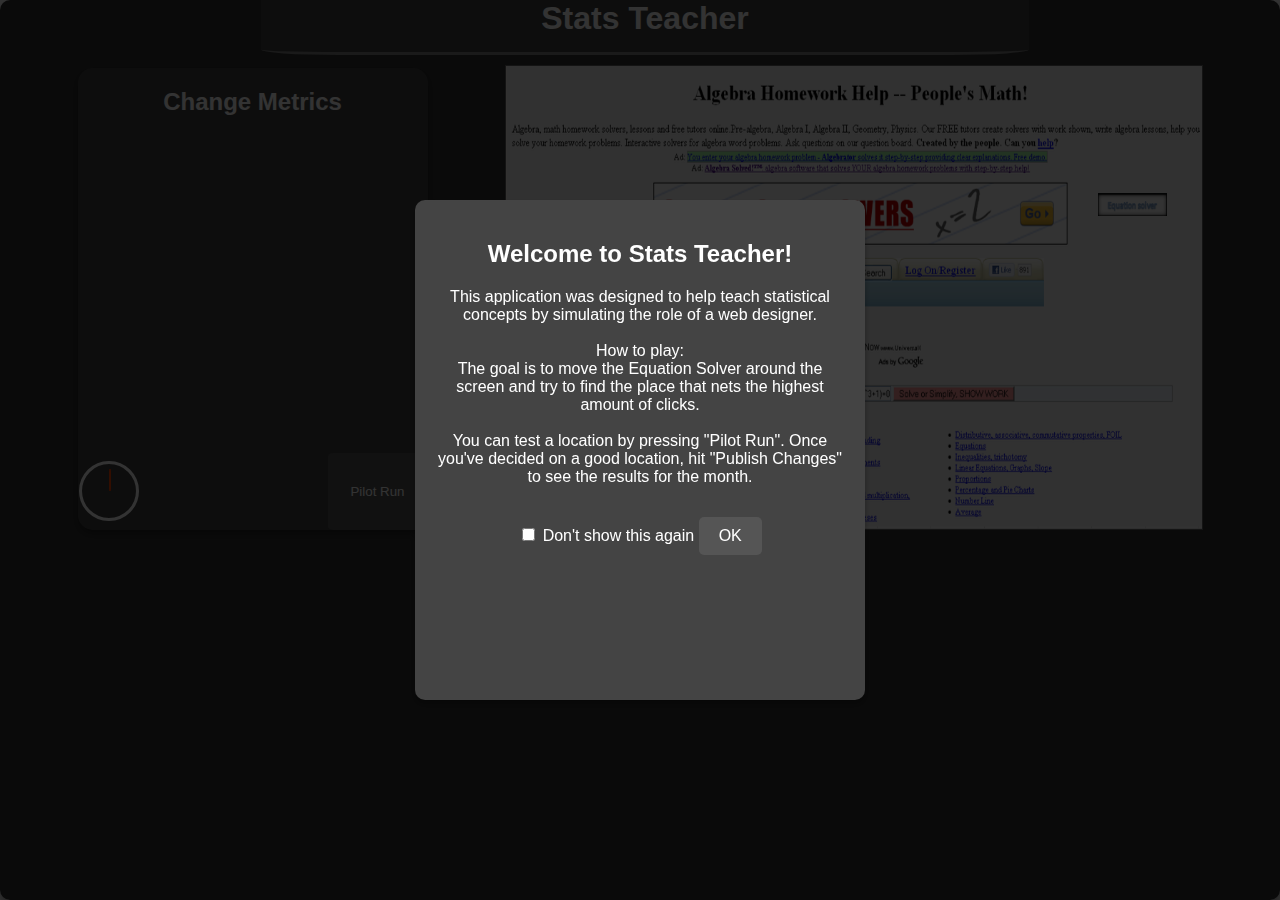
==== index.html @ 8cf308a2 "Add files via upload" ====
<!DOCTYPE html>
<!--
 * FILE: main.js
 * VERSION: 1.0.1
 * DATE: 12/05/2024
 * AUTHOR: Robert Biggart
 *
 * DESCRIPTION:
 * This application is a complete redesign of WebDesignProject.xlsm for the Client Andrei Perkhounkov. It will function
 * in any modern web browser, and most modern devices, both mobile and desktop. The application will be used to help
 * teach statistics to students using web design as a driver of the education. It will accomplish this by simulating
 * improvements or reductions in click-through rates on a moveable element in correlation with the distance from
 * hidden element(s). It will then print the changes in the sample size out onto the webpage. Allowing the student
 * to review and infer if the changes made are effective.
 *
 * VERSION NOTES:
 * Version 1.0.1 is a hot patch containing several new QoL features as per the request of the client. Such as a loading
 * icon for when the page loads, a first time popup to give the user info on the program, a popup to tell the user
 * scroll down to the sample results, animations for sample and population events, and a testing status box containing
 * a clock.
-->
<html lang="en">
<head>
    <!-- Page metadata -->
    <meta charset="UTF-8">
    <meta name="viewport" content="width=device-width, initial-scale=1.0">
    <meta http-equiv="X-UA-Compatible" content="ie=edge">

    <!-- Title and Tab Icon -->
    <title>Stats Teacher</title>
    <link rel="icon" type="image/x-icon" href="images/ST_Favicon.ico">

    <!-- CSS -->
	<link rel="stylesheet" href="css/main.css">
</head>
<body>
    <!-- Header -->
    <header>
        <h1>Stats Teacher</h1>
    </header>


    <!-- Loader Icon -->
    <div class="loader" aria-busy="true" aria-live="polite">
        <div class="loader-icon"></div>
    </div>

    <!-- Rotate Prompt -->
    <div id="rotate-prompt" role="dialog" aria-modal="true" aria-label="Rotate Prompt">
        <p>Please swap to a desktop or tablet for the best experience.</p>
    </div>

    <!-- Popups -->
    <div id="scroll-popup" class="suggestion-popup" aria-live="polite">
        <p>Scroll down to see the results!</p>
    </div>

    <div id="move-popup" class="suggestion-popup" aria-live="polite">
        <p>Try moving the Equation Solver icon first!</p>
    </div>

    <div id="limit-popup" class="suggestion-popup" aria-live="polite">
        <p>
            You are limited to 5 samples!<BR>
            Post your changes or reload the page.
        </p>
    </div>

    <!-- Initial popup -->
    <div id="info-popup" class="initial-Popup" role="dialog" aria-modal="true" aria-labelledby="popup-title">
        <div class="popup-content">
            <h2 id="popup-title">Welcome to Stats Teacher!</h2>
            <p>
                This application was designed to help teach statistical concepts by simulating the role of a web designer.<br>
                <br>
                How to play: <br>
                The goal is to move the Equation Solver around the screen and try to find the place that nets the highest amount of clicks.<br>
                <br>
                You can test a location by pressing "Pilot Run". Once you've decided on a good location, hit "Publish Changes" to see the results for the month.
            </p>
            <label>
                <input type="checkbox" id="dont-show-again-checkbox"> Don't show this again
            </label>
            <button id="popup-close-button" aria-label="Close this popup">OK</button>
        </div>
    </div>


    <!-- Canvas Interface -->
    <section id="canvas-interface" class="canvas-interface" aria-label="Statistical Visualization">
        <canvas id="canvas" aria-label="Interactive statistical visualization"></canvas>
    </section>


    <!-- Input Interface -->
    <div id="input-interface-wrapper">
        <nav id="input-interface" class="input-interface" aria-label="Controls">
            <!--
            DISABLED FOR NOW

            <span class="breakpoint">
                <button id="copy-button" title="Copy all data to clipboard">Copy Data</button>
                <button id ="reset-button" style title ="Reset the application">Reset</button>
            </span>

             -->
        </nav>
    </div>


    <!-- Testing Status Indicator -->
    <div id="testing-popup" class="testing-popup">
        <h2>Change Metrics</h2>
        <!-- Clock Container -->
        <div id="clock-container">
            <div id="clock-face">
                <div id="clock-hand"></div>
            </div>
        </div>
        <div id="testing-status"></div>
        <button id="test-button" title="Show sample data for the selected location">Pilot Run</button>
        <button id="post-button" title="Post changes and display the population data">Publish Changes</button>
        <div id="test-result"></div>
    </div>


    <!-- Output Interface -->
    <section id="output-interface" class="output-interface" aria-label="Results and Data">
        <!-- Outputs on load-->
        <div id="initial-summary"></div>
        <!-- Outputs on interaction -->
        <div id="tab-container" class="tab-container" role="tablist">
            <div class="tabs" id="tabs"></div>
            <div id="tab-contents"></div>
        </div>
    </section>
	<!-- JavaScript -->
	<script src="javascript/main.js" type="module"></script>
</body>
</html>
---- css/main.css ----
/**
 * FILE: main.js
 * VERSION: 1.0.1
 * DATE: 12/05/2024
 * AUTHOR: REDACTED
 *
 * DESCRIPTION:
 * This application is a complete redesign of WebDesignProject.xlsm for the Client Andrei Perkhounkov. It will function
 * in any modern web browser, and most modern devices, both mobile and desktop. The application will be used to help
 * teach statistics to students using web design as a driver of the education. It will accomplish this by simulating
 * improvements or reductions in click-through rates on a moveable element in correlation with the distance from
 * hidden element(s). It will then print the changes in the sample size out onto the webpage. Allowing the student
 * to review and infer if the changes made are effective.
 *
 * VERSION NOTES:
 * Version 1.0.1 is a hot patch containing several new QoL features as per the request of the client. Such as a loading
 * icon for when the page loads, a first time popup to give the user info on the program, a popup to tell the user
 * scroll down to the sample results, animations for sample and population events, and a testing status box containing
 * a clock.
 *
 * CSS modifications: Please see .loader, .starting-popup, and #scroll-popup for changes, and  along with new
 * properties for #testing-status check the and check the JavaScript for their respective Event listeners.
 *
 * DEVELOPER NOTE:
 * Much of this may needs to be refactored in a later iteration. As many changes were patched in last minute to meet
 * client demands. Please report any poorly implemented code for reassessment.
 **/

        * { box-sizing: border-box; }

        body {  
            display: grid;
            grid-template-columns: repeat(16, 1fr);
            margin: 0;
            padding: 0;
            font-family: Arial, sans-serif;
            background-color: #333;
            color: #fff;
        }

        span.line {
            display: inline-block;
        }
        span.breakpoint{
            width: fit-content;
            margin: 0;
            display: flex;
            flex-direction: row;
        }

        /* Header styling */
        header {
            max-width: 1200px;
            margin: auto;
            text-align: center;
            padding-bottom: 15px;
            background-color: #444;
            border-bottom: 3px solid grey;
            border-radius: 0% 0% 10% 10%;
            grid-column: 3/15;
        }
        header h1 {
            margin: 0;
            font-size: 2em;
        }

        /* Buttons */
        button {
            background-color: #555;
            color: #fff;
            border: none;
            cursor: pointer;
        }
        button:hover {
            background-color: #666;
        }
        button:disabled {
            background-color: #777;
            cursor: not-allowed;
        }

        /* Canvas Interface */
        #canvas-interface {
            position: relative;
            aspect-ratio: 3 / 2; /* Maintains 3:2 aspect ratio */
            width: 100%;
            background-color: #444;
            border: 1px solid #666;
        }
        #canvas {
            width: 100%;
            height: 100%;
            display: block;
        }

        /* Input Interface */
        #input-interface-wrapper{
            min-width: 200px;
        }      
        #input-interface {
            display: flex;
            justify-content: center;
            margin-top: 20px;
            flex-wrap: wrap;
        }
        #input-interface button {
            min-width: 100px;
            min-height: 60px;
            border-radius: 5%;
            padding: 10px 20px;
        }
        #post-button {
            display: none;
        }
        #reset-button {
            display: none;
        }
        #copy-button {
            display: none;
        }
        /* Output Interface */
        #output-interface {
            margin-top: 20px;
        }
        #initial-summary {
            display: flex;
            justify-content: center;
            margin: auto;
        }
        #initial-summary p {
            margin: auto;
            padding: 1% 0;
        }
        #testing-popup {
            grid-column: 1/6;
            grid-row: 2/8;
        }
        #test-result{
            flex-direction: row-reverse;
        }

        .testing-popup button {
            min-width: 100px;
            min-height: 60px;
            border-radius: 5%;
            padding: 10px 20px;
        }

        /* Tabs and Content */
        .tab-container {
            visibility: hidden;
            overflow-y: auto;
            margin: 0 0 20px 0;
            background-color: #444;
            border: 1px solid #666;
        }
        .tabs {
            display: flex;
            overflow-x: auto;
            border-bottom: 1px solid #666;
        }
        .tab {
            padding: 10px 20px;
            cursor: pointer;
            background-color: #555;
            border-right: 1px solid #666;
            flex-shrink: 0;
        }
        .tab.active {
            background-color: #666;
        }
        .tab-content {
            overflow-x: auto;
            display: none;
            padding: 20px;
        }
        .tab-content.active {
            display: block;
        }

        tbody :nth-child(1){
            text-align: start;
        }

        /* Testing Popup */
        .testing-popup {
            min-width: 200px;
            width: 100%;
            visibility: visible;
            background-color: #444;
            color: #fff;
            border-radius: 15px;
            box-shadow: 0 4px 6px rgba(0,0,0,0.3);
            transition: all .5s ease;
        }

        #testing-status {
            padding: 0 10px;
            font-size: 1em;
            text-align: start;
            font-family: monospace;
            white-space: nowrap;
        }

        /* Clock Animation */
        #clock-container {
            display: flex;
            justify-content: center;
            align-items: center;
            margin: 50px 0px;
        }
        #clock-face {
            width: 100px;
            height: 100px;
            border: 5px solid #fff;
            border-radius: 50%;
            position: relative;
        }
        #clock-hand {
            width: 2px;
            height: 45px;
            background-color: #ff4500;
            position: absolute;
            top: 5px;
            left: 50%;
            transform-origin: bottom;
            transform: rotate(0deg);
        }

        /* Summaries */
        .summary {
            display: flex;
            align-content: center;
            line-height: 1.8;
            padding: 0 10px;
            margin: 10px 0;
            background-color: #555;
            border-left: 3px solid #grey;
            border-right: 3px solid #grey;
            border-radius: 5px;
        }
        .summary.initial {
            text-align: center;
        }
        .summary.population {
        }
        .summary p {
            margin: 0;
        }

        /* Data Table */
        .data-table {
            width: 100%;
            border-collapse: collapse;
            margin: 10px 0;
            text-align: center;
        }
        .data-table th, .data-table td {
            border: 1px solid #666;
            padding:8px;
        }
        .data-table th {
            background-color: #555;
        }

        /* Loader */
        .loader {
            overflow: hidden;
            position: absolute;
            top: 0;
            left: 0;
            width: 100%;
            height: 100%;
            display: flex;
            justify-content: center;
            align-items: center;
            background-color: #333;
            z-index: 300;
        }
        .loader::after {
            content: "";
            width: 75px;
            height: 75px;
            border: 15px solid #ddd;
            border-top-color: #7449f5;
            border-radius: 50%;
            animation: loading .75s linear infinite;
        }
        @keyframes loading {
            from {transform: rotate(0deg);}
            to {transform: rotate(360deg);}
        }
        .loader-hidden {
            opacity: 0;
            visibility: hidden;
            transition: opacity .75s ease, visibility .75s ease;
        }

        /* Rotate Prompt */
        #rotate-prompt {
            display: none;
            position: absolute;
            top: 0;
            left: 0;
            width: 100%;
            height: 100%;
            background-color: rgba(51,51,51,0.95);
            color: #fff;
            text-align: center;
            align-content: center;
            align-items: center;
            z-index:500;
        }
        #rotate-prompt p {
            font-size: 2em;
            margin: 0;
            padding: 20px;
        }

        /* Popups */
        #info-popup {
            display: none; /* Hidden by default */
            position: fixed;
            top: 50%;
            left: 50%;
            transform: translate(-50%, -50%); 
            width: 100%;
            height: 100%;
            background-color: rgba(0, 0, 0, 0.8); 
            z-index: 220; 
            padding: 20px; 
            border-radius: 10px; 
            box-shadow: 0 4px 6px rgba(0, 0, 0, 0.3); 
            color: #fff; 
            text-align: center; 
        }
        .popup-content {
            margin: auto;
            background-color: #444;
            color: #fff;
            padding: 20px;
            border-radius: 10px;
            text-align: center;
            width: 450px;
            height: 500px;
            box-shadow: 0 4px 6px rgba(0,0,0,0.3);
        }
        #popup-close-button {
            margin-top: 15px;
            padding: 10px 20px;
            font-size: 1em;
            background-color: #555;
            color: #fff;
            border: none;
            cursor: pointer;
            border-radius: 5px;
            transition: background-color .3s ease;
        }
        #popup-close-button:hover {
            background-color: #666;
        }
        .suggestion-popup {
            justify-content: center;
            align-content: center;
            left: 90%;
            position: fixed;
            bottom: -100px;
            transform: translateX(-50%);
            background-color: #444;
            color: #fff;
            padding: 0px 10px 0px 10px;
            height: 100px;
            width: 180px;
            border-radius: 15px;
            text-align: center;
            font-size: 1em;
            box-shadow: 0 4px 6px rgba(0,0,0,0.3);
            transition: bottom .5s ease;
            z-index: 100;
            opacity: 0;
            visibility: hidden;
        }
        .suggestion-popup.show {
            bottom: 10px;
            opacity: 1;
            visibility: visible;
        }

        #dynamic-border {
            display: none;
            min-width: 200px;
        }

        #move-popup{ z-index: 125;}
        #scroll-popup{ z-index : 150;}

        /* Media Queries */
        @media only screen and (hover: none) and ((max-width: 500px) or (max-height: 500px)){
            body.no-scroll {
                height: 100%;
                width: 100%;
                overflow: hidden;
            }
            #rotate-prompt {
                display: block;
            }
            .initial-popup {
                width: 100%; 
                padding: 15px; 
            }
        }

        @media only screen and (max-width: 1200px){
            #canvas-interface{
                grid-column: 2/16;
                grid-row: 3/8; 
            }
            #testing-popup {
                margin-top: 1%;
                display: grid;
                grid-template-columns: repeat(5, 1fr);
                grid-template-rows: repeat(5, 1fr);
                grid-column: 2/7 !important;
                grid-row: 9/11 !important;
                width: 350px;
            }
            #input-interface-wrapper {
                margin: 0;
                grid-column: 8/17 !important;
                grid-row: 9/11 !important; 
            }
            #input-interface{
                margin: 0 !important;
            }
            #input-interface span button {
                margin: 10px !important;
                max-width: 100px !important;
                max-height: 50px !important;
            }
            #initial-summary {
                width: 100%;
                grid-column: 1/17 !important;
                grid-row: 12/13 !important; 
            }
            #output-interface {
                grid-column: 1/17 !important;
                grid-row: 13/17 !important; 
            }
        }

        @media only screen and (max-width: 1075px){
            #canvas-interface{
                grid-column: 1/17;
                grid-row: 3/8; 
            }
            #testing-popup{
                width: 100% !important;
            }
            #testing-status{
                grid-column: 1/2 !important;
                font-size: 0.8em;
            }
            
        }

        @media only screen {                 
            header {
                width: 80%;
                margin-bottom: 1%;
            }
            #canvas-interface {
                grid-column: 7/16;
                grid-row: 2/8;
            }
            #testing-popup {
                margin-top: 1%;
                display: grid;
                grid-template-columns: repeat(5, 1fr);
                grid-template-rows: repeat(6, 1fr);
                grid-column: 2/6;
                grid-row: 2/8;
                width: 350px;
            }
            #testing-popup #test-result{
                grid-column: 1/6;
                grid-row: 2/5;
            }
            #testing-popup h2{
                text-align: center;
                grid-column: 1/6;
                grid-row: 1/2;
            }
            #testing-popup button{
                grid-column: 5/6;
                grid-row: 6/7;
            }
            #clock-container {
                grid-column: 1/2;
                grid-row: 6/7;
                margin: 1% 0;
                max-height: 75px;
                max-width: 75px;
            }
            #clock-face {
                border-width: 3px;
                max-height: 60px;
                max-width: 60px;
            }
            #clock-hand {
                border-radius: 20%;
                width: 2px;
                height: 22px
            }
            #testing-status {
                margin: auto 0;
                text-align: left;
                grid-column: 2/4;
                grid-row: 6/7;
            }
            #initial-summary {
                width: 100%;
                grid-column: 5/13;
                grid-row: 12/13; 
            }
            #initial-summary > .initial {
                width: 100%;
            }
            #initial-summary span {
                margin-top: 10px;
                text-wrap: nowrap;
            }
            #input-interface-wrapper {
                grid-column: 7/13;
                grid-row: 11/12; 
            }
            #input-interface {
                margin: 1% 0;
                flex-direction: row;
            }
            #input-interface span button {
                margin: 10px;
                max-width: 100px;
                max-height: 50px;
            }
            #output-interface {
                grid-column: 1/17;
                grid-row: 14/17; 
            }
            .tabs {
                flex-direction: row;
            }
        }
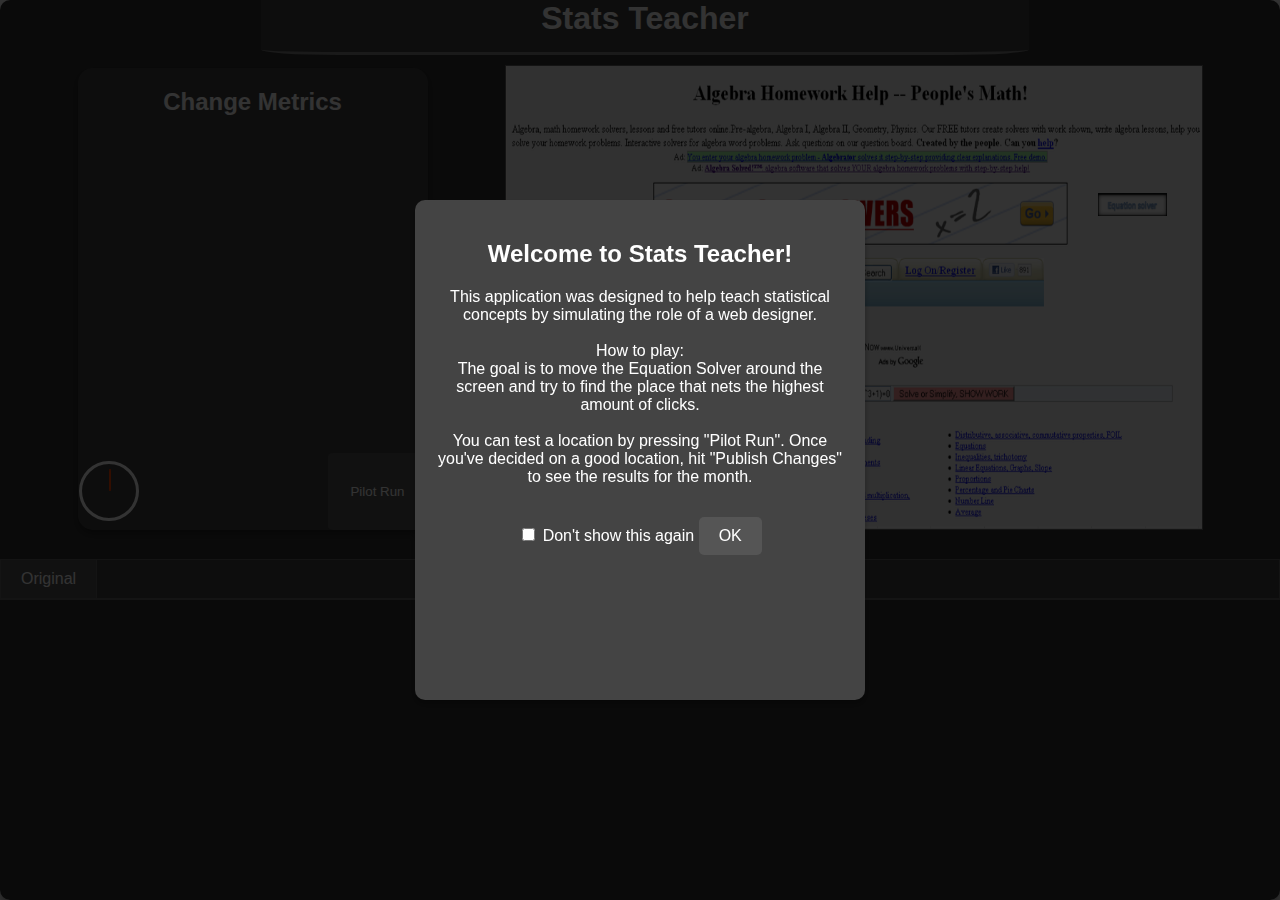
==== commit 134136bc: "Add files via upload" ====
--- a/index.html
+++ b/index.html
@@ -60,12 +60,20 @@
         <p>Try moving the Equation Solver icon first!</p>
     </div>
 
+    <div id="testing-popup" class="suggestion-popup" aria-live="polite">
+        <p>
+            The new location is being tested now.<BR>
+            Wait for the testing indicator to finish<BR>
+            and check out the results below!
+        </p>
+    </div>
     <div id="limit-popup" class="suggestion-popup" aria-live="polite">
         <p>
             You are limited to 5 samples!<BR>
             Post your changes or reload the page.
         </p>
     </div>
+
 
     <!-- Initial popup -->
     <div id="info-popup" class="initial-Popup" role="dialog" aria-modal="true" aria-labelledby="popup-title">
@@ -127,8 +135,6 @@
 
     <!-- Output Interface -->
     <section id="output-interface" class="output-interface" aria-label="Results and Data">
-        <!-- Outputs on load-->
-        <div id="initial-summary"></div>
         <!-- Outputs on interaction -->
         <div id="tab-container" class="tab-container" role="tablist">
             <div class="tabs" id="tabs"></div>
--- a/css/main.css
+++ b/css/main.css
@@ -148,7 +148,7 @@
 
         /* Tabs and Content */
         .tab-container {
-            visibility: hidden;
+            visibility: visible;
             overflow-y: auto;
             margin: 0 0 20px 0;
             background-color: #444;
@@ -177,7 +177,6 @@
         .tab-content.active {
             display: block;
         }
-
         tbody :nth-child(1){
             text-align: start;
         }
@@ -395,7 +394,7 @@
         #scroll-popup{ z-index : 150;}
 
         /* Media Queries */
-        @media only screen and (hover: none) and ((max-width: 500px) or (max-height: 500px)){
+        @media only screen and (hover: none) and (max-width: 500px) or (max-height: 500px){
             body.no-scroll {
                 height: 100%;
                 width: 100%;
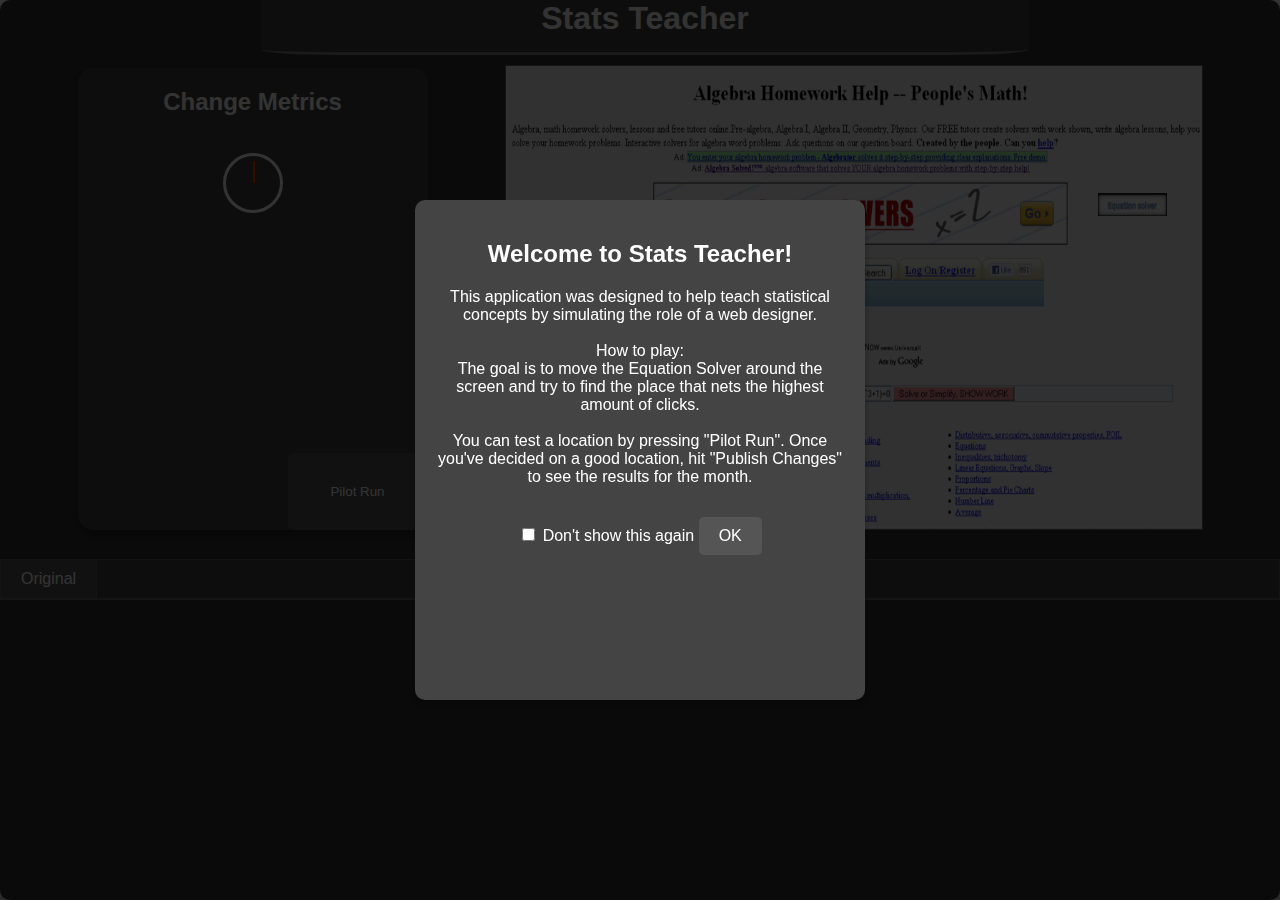
==== commit b9f84781: "Add files via upload" ====
--- a/index.html
+++ b/index.html
@@ -67,16 +67,29 @@
             and check out the results below!
         </p>
     </div>
-    <div id="limit-popup" class="suggestion-popup" aria-live="polite">
+    <div id="limit-warning-popup" class="suggestion-popup" aria-live="polite">
         <p>
-            You are limited to 5 samples!<BR>
-            Post your changes or reload the page.
+            You are out of time!<BR>
+            Pick a location and press "Publish Changes"<BR>
+            to see how your how choice impacted the CTR.<BR>
         </p>
+    </div>
+
+    <div id="limit-reached-popup" class="suggestion-popup" aria-live="polite">
+        <p>
+            You are out of time!<BR>
+            Pick a location and press "Publish Changes"<BR>
+            to see how your how choice impacted the CTR.<BR>
+        </p>
+    </div>
+
+    <div id="outcome-popup" class="suggestion-popup" aria-live="polite">
+        <!--outcome popup is populated by the resultComparison function-->
     </div>
 
 
     <!-- Initial popup -->
-    <div id="info-popup" class="initial-Popup" role="dialog" aria-modal="true" aria-labelledby="popup-title">
+    <div id="initial-popup" class="initial-Popup" role="dialog" aria-modal="true" aria-labelledby="popup-title">
         <div class="popup-content">
             <h2 id="popup-title">Welcome to Stats Teacher!</h2>
             <p>
@@ -118,7 +131,7 @@
 
 
     <!-- Testing Status Indicator -->
-    <div id="testing-popup" class="testing-popup">
+    <div id="testing-wrapper" class="testing-wrapper">
         <h2>Change Metrics</h2>
         <!-- Clock Container -->
         <div id="clock-container">
@@ -126,10 +139,11 @@
                 <div id="clock-hand"></div>
             </div>
         </div>
-        <div id="testing-status"></div>
+        <div id="testing-status-text"></div>
+        <div id="test-result"></div>
+        <h3 id="comparison-type"></h3>
         <button id="test-button" title="Show sample data for the selected location">Pilot Run</button>
         <button id="post-button" title="Post changes and display the population data">Publish Changes</button>
-        <div id="test-result"></div>
     </div>
 
 
--- a/css/main.css
+++ b/css/main.css
@@ -131,7 +131,7 @@
             margin: auto;
             padding: 1% 0;
         }
-        #testing-popup {
+        #testing-wrapper {
             grid-column: 1/6;
             grid-row: 2/8;
         }
@@ -139,7 +139,7 @@
             flex-direction: row-reverse;
         }
 
-        .testing-popup button {
+        .testing-wrapper button {
             min-width: 100px;
             min-height: 60px;
             border-radius: 5%;
@@ -182,7 +182,7 @@
         }
 
         /* Testing Popup */
-        .testing-popup {
+        .testing-wrapper {
             min-width: 200px;
             width: 100%;
             visibility: visible;
@@ -193,12 +193,11 @@
             transition: all .5s ease;
         }
 
-        #testing-status {
+        #testing-status-text {
             padding: 0 10px;
             font-size: 1em;
             text-align: start;
             font-family: monospace;
-            white-space: nowrap;
         }
 
         /* Clock Animation */
@@ -317,7 +316,7 @@
         }
 
         /* Popups */
-        #info-popup {
+        #initial-popup {
             display: none; /* Hidden by default */
             position: fixed;
             top: 50%;
@@ -368,8 +367,8 @@
             background-color: #444;
             color: #fff;
             padding: 0px 10px 0px 10px;
-            height: 100px;
-            width: 180px;
+            height: 250px;
+            width: 200px;
             border-radius: 15px;
             text-align: center;
             font-size: 1em;
@@ -392,6 +391,7 @@
 
         #move-popup{ z-index: 125;}
         #scroll-popup{ z-index : 150;}
+        #testing-popup{z-index: 125}
 
         /* Media Queries */
         @media only screen and (hover: none) and (max-width: 500px) or (max-height: 500px){
@@ -414,7 +414,7 @@
                 grid-column: 2/16;
                 grid-row: 3/8; 
             }
-            #testing-popup {
+            #testing-wrapper {
                 margin-top: 1%;
                 display: grid;
                 grid-template-columns: repeat(5, 1fr);
@@ -443,7 +443,7 @@
             }
             #output-interface {
                 grid-column: 1/17 !important;
-                grid-row: 13/17 !important; 
+                grid-row: 13/17 !important;
             }
         }
 
@@ -452,10 +452,10 @@
                 grid-column: 1/17;
                 grid-row: 3/8; 
             }
-            #testing-popup{
+            #testing-wrapper{
                 width: 100% !important;
             }
-            #testing-status{
+            #testing-status-text{
                 grid-column: 1/2 !important;
                 font-size: 0.8em;
             }
@@ -471,7 +471,7 @@
                 grid-column: 7/16;
                 grid-row: 2/8;
             }
-            #testing-popup {
+            #testing-wrapper {
                 margin-top: 1%;
                 display: grid;
                 grid-template-columns: repeat(5, 1fr);
@@ -480,22 +480,22 @@
                 grid-row: 2/8;
                 width: 350px;
             }
-            #testing-popup #test-result{
+            #test-result{
                 grid-column: 1/6;
-                grid-row: 2/5;
-            }
-            #testing-popup h2{
+                grid-row: 4/6;
+            }
+            #testing-wrapper h2{
                 text-align: center;
                 grid-column: 1/6;
                 grid-row: 1/2;
             }
-            #testing-popup button{
-                grid-column: 5/6;
+            #testing-wrapper button{
+                grid-column: 4/6;
                 grid-row: 6/7;
             }
             #clock-container {
-                grid-column: 1/2;
-                grid-row: 6/7;
+                grid-column: 3/4;
+                grid-row: 2/3;
                 margin: 1% 0;
                 max-height: 75px;
                 max-width: 75px;
@@ -510,11 +510,19 @@
                 width: 2px;
                 height: 22px
             }
-            #testing-status {
+            #testing-status-text {
                 margin: auto 0;
                 text-align: left;
-                grid-column: 2/4;
-                grid-row: 6/7;
+                grid-column: 1/6;
+                grid-row: 4/6;
+            }
+
+            #comparison-type{
+                visibility: visible;
+                margin: auto 0;
+                text-align: left;
+                grid-column: 1/6;
+                grid-row: 3/4;
             }
             #initial-summary {
                 width: 100%;
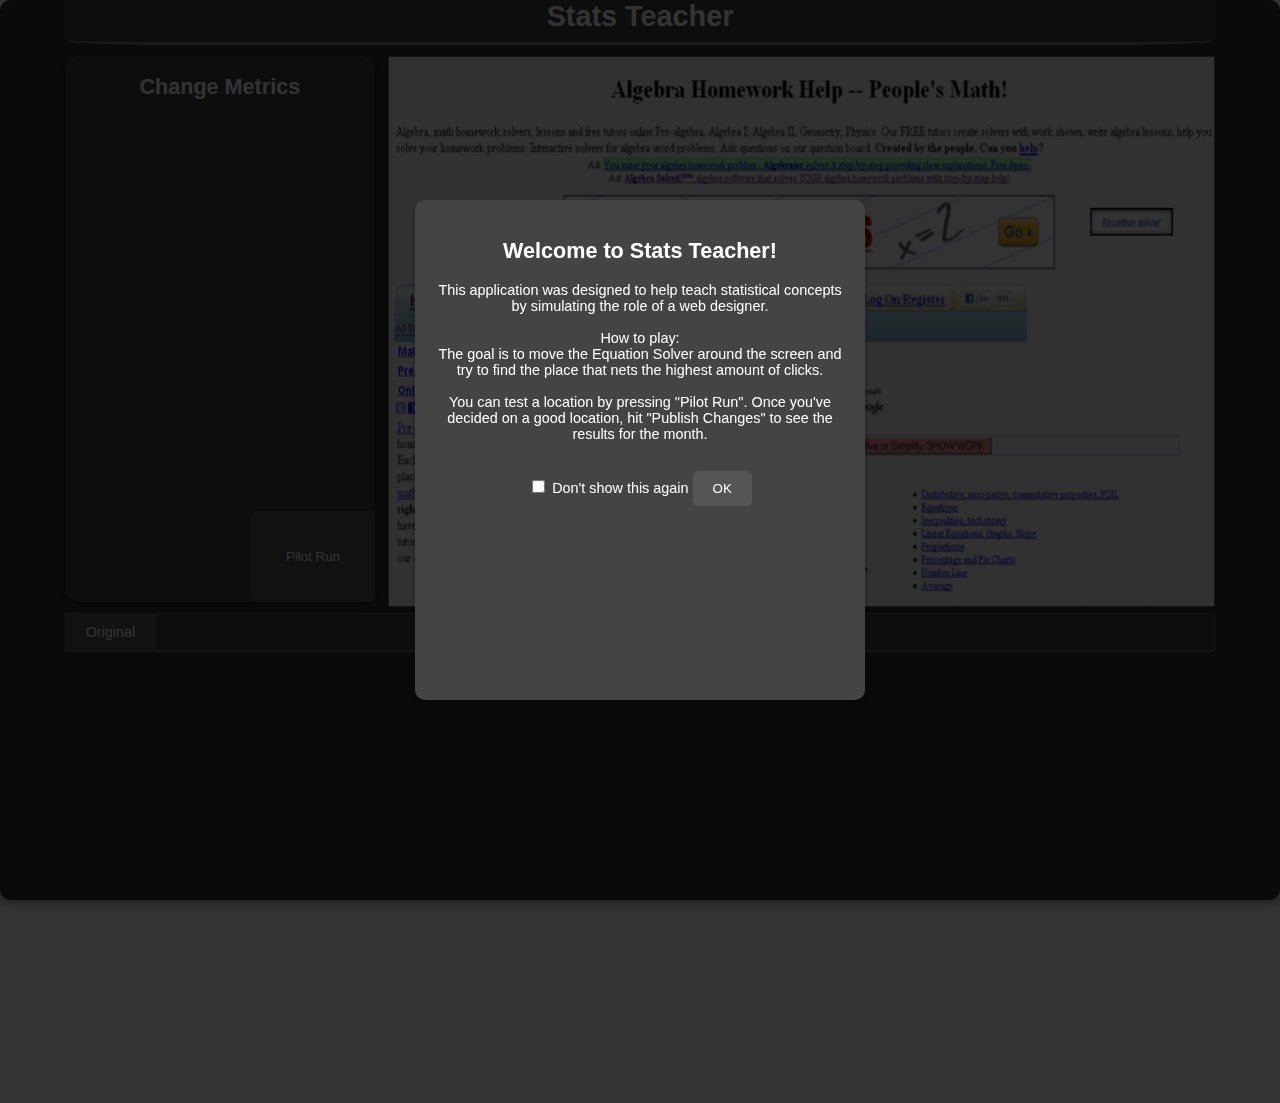
==== commit 6be051ab: "Add files via upload" ====
--- a/index.html
+++ b/index.html
@@ -39,8 +39,6 @@
     <header>
         <h1>Stats Teacher</h1>
     </header>
-
-
     <!-- Loader Icon -->
     <div class="loader" aria-busy="true" aria-live="polite">
         <div class="loader-icon"></div>
@@ -52,38 +50,38 @@
     </div>
 
     <!-- Popups -->
-    <div id="scroll-popup" class="suggestion-popup" aria-live="polite">
+    <div id="scroll-popup" class="popup" aria-live="polite">
         <p>Scroll down to see the results!</p>
     </div>
 
-    <div id="move-popup" class="suggestion-popup" aria-live="polite">
+    <div id="move-popup" class="popup" aria-live="polite">
         <p>Try moving the Equation Solver icon first!</p>
     </div>
 
-    <div id="testing-popup" class="suggestion-popup" aria-live="polite">
+    <div id="testing-popup" class="popup" aria-live="polite">
         <p>
-            The new location is being tested now.<BR>
-            Wait for the testing indicator to finish<BR>
+            The new location is being tested now.
+            Please wait for the testing indicator to finish
             and check out the results below!
         </p>
     </div>
-    <div id="limit-warning-popup" class="suggestion-popup" aria-live="polite">
+    <div id="limit-warning-popup" class="popup" aria-live="polite">
         <p>
-            You are out of time!<BR>
-            Pick a location and press "Publish Changes"<BR>
-            to see how your how choice impacted the CTR.<BR>
+            You are out of time!
+            Pick a location and press "Publish Changes"
+            to see how your how choice impacted the CTR.
         </p>
     </div>
 
-    <div id="limit-reached-popup" class="suggestion-popup" aria-live="polite">
+    <div id="limit-reached-popup" class="popup" aria-live="polite">
         <p>
-            You are out of time!<BR>
-            Pick a location and press "Publish Changes"<BR>
-            to see how your how choice impacted the CTR.<BR>
+            You are out of time!
+            Pick a location and press "Publish Changes"
+            to see how your how choice impacted the CTR.
         </p>
     </div>
 
-    <div id="outcome-popup" class="suggestion-popup" aria-live="polite">
+    <div id="outcome-popup" class="popup" aria-live="polite">
         <!--outcome popup is populated by the resultComparison function-->
     </div>
 
@@ -134,7 +132,7 @@
     <div id="testing-wrapper" class="testing-wrapper">
         <h2>Change Metrics</h2>
         <!-- Clock Container -->
-        <div id="clock-container">
+        <div id="testing-status-clock">
             <div id="clock-face">
                 <div id="clock-hand"></div>
             </div>
--- a/css/main.css
+++ b/css/main.css
@@ -27,12 +27,10 @@
  **/
 
         * { box-sizing: border-box; }
-
-        body {  
-            display: grid;
-            grid-template-columns: repeat(16, 1fr);
-            margin: 0;
-            padding: 0;
+        html{
+            font-size: calc(0.5vw + 0.5em);
+        }
+        body {
             font-family: Arial, sans-serif;
             background-color: #333;
             color: #fff;
@@ -50,18 +48,14 @@
 
         /* Header styling */
         header {
-            max-width: 1200px;
             margin: auto;
             text-align: center;
-            padding-bottom: 15px;
             background-color: #444;
             border-bottom: 3px solid grey;
             border-radius: 0% 0% 10% 10%;
-            grid-column: 3/15;
         }
         header h1 {
             margin: 0;
-            font-size: 2em;
         }
 
         /* Buttons */
@@ -92,23 +86,6 @@
             height: 100%;
             display: block;
         }
-
-        /* Input Interface */
-        #input-interface-wrapper{
-            min-width: 200px;
-        }      
-        #input-interface {
-            display: flex;
-            justify-content: center;
-            margin-top: 20px;
-            flex-wrap: wrap;
-        }
-        #input-interface button {
-            min-width: 100px;
-            min-height: 60px;
-            border-radius: 5%;
-            padding: 10px 20px;
-        }
         #post-button {
             display: none;
         }
@@ -120,30 +97,11 @@
         }
         /* Output Interface */
         #output-interface {
-            margin-top: 20px;
-        }
-        #initial-summary {
-            display: flex;
-            justify-content: center;
-            margin: auto;
-        }
-        #initial-summary p {
-            margin: auto;
-            padding: 1% 0;
-        }
-        #testing-wrapper {
-            grid-column: 1/6;
-            grid-row: 2/8;
-        }
-        #test-result{
-            flex-direction: row-reverse;
+            max-height: 0;
         }
 
         .testing-wrapper button {
-            min-width: 100px;
-            min-height: 60px;
             border-radius: 5%;
-            padding: 10px 20px;
         }
 
         /* Tabs and Content */
@@ -154,76 +112,82 @@
             background-color: #444;
             border: 1px solid #666;
         }
-        .tabs {
-            display: flex;
-            overflow-x: auto;
-            border-bottom: 1px solid #666;
-        }
-        .tab {
-            padding: 10px 20px;
-            cursor: pointer;
-            background-color: #555;
-            border-right: 1px solid #666;
-            flex-shrink: 0;
-        }
-        .tab.active {
-            background-color: #666;
-        }
-        .tab-content {
-            overflow-x: auto;
-            display: none;
-            padding: 20px;
-        }
-        .tab-content.active {
-            display: block;
-        }
-        tbody :nth-child(1){
-            text-align: start;
-        }
+            /* Child of .tab-container */
+            .tabs {
+                display: flex;
+                overflow-x: auto;
+                border-bottom: 1px solid #666;
+            }
+                /* Child of .tabs */
+                .tab {
+                    padding: 10px 20px;
+                    cursor: pointer;
+                    background-color: #555;
+                    border-right: 1px solid #666;
+                    flex-shrink: 0;
+                }
+                .tab.active {
+                    background-color: #666;
+                }
+                .tab-content {
+                    overflow-x: scroll;
+                    overflow-y: scroll;
+                    display: none;
+                    padding: 20px;
+                }
+                .tab-content.active {
+                    display: block;
+                }
+                tbody :nth-child(1){
+                    text-align: start;
+                }
 
         /* Testing Popup */
         .testing-wrapper {
-            min-width: 200px;
-            width: 100%;
-            visibility: visible;
             background-color: #444;
             color: #fff;
             border-radius: 15px;
             box-shadow: 0 4px 6px rgba(0,0,0,0.3);
             transition: all .5s ease;
         }
-
-        #testing-status-text {
-            padding: 0 10px;
-            font-size: 1em;
-            text-align: start;
-            font-family: monospace;
-        }
-
-        /* Clock Animation */
-        #clock-container {
-            display: flex;
-            justify-content: center;
-            align-items: center;
-            margin: 50px 0px;
-        }
-        #clock-face {
-            width: 100px;
-            height: 100px;
-            border: 5px solid #fff;
-            border-radius: 50%;
-            position: relative;
-        }
-        #clock-hand {
-            width: 2px;
-            height: 45px;
-            background-color: #ff4500;
-            position: absolute;
-            top: 5px;
-            left: 50%;
-            transform-origin: bottom;
-            transform: rotate(0deg);
-        }
+            /* Children of testing-wrapper */
+            #testing-status-text {
+                padding: 0 10px;
+                text-align: start;
+                font-family: monospace;
+            }
+
+            #comparison-type{
+                text-align: center;
+                visibility: visible;
+                margin: auto 0;
+            }
+
+            /* Clock Animation */
+            #testing-status-clock {
+                visibility: hidden;
+                display: flex;
+                justify-content: center;
+                align-items: center;
+            }
+                /* Children of clock-container */
+                #clock-face {
+                    width: 100px;
+                    height: 100px;
+                    border: 5px solid #fff;
+                    border-radius: 50%;
+                    position: relative;
+                }
+                #clock-hand {
+                    width: 2px;
+                    height: 45px;
+                    background-color: #ff4500;
+                    position: absolute;
+                    top: 5px;
+                    left: 50%;
+                    transform-origin: bottom;
+                    transform: rotate(0deg);
+                }
 
         /* Summaries */
         .summary {
@@ -233,8 +197,8 @@
             padding: 0 10px;
             margin: 10px 0;
             background-color: #555;
-            border-left: 3px solid #grey;
-            border-right: 3px solid #grey;
+            border-left: 3px solid grey;
+            border-right: 3px solid grey;
             border-radius: 5px;
         }
         .summary.initial {
@@ -259,6 +223,44 @@
         }
         .data-table th {
             background-color: #555;
+        }
+
+        .popup-content {
+            margin: auto;
+            background-color: #444;
+            color: #fff;
+            padding: 20px;
+            border-radius: 10px;
+            text-align: center;
+            width: 450px;
+            height: 500px;
+            box-shadow: 0 4px 6px rgba(0,0,0,0.3);
+        }
+        .popup {
+            text-align: center;
+
+            left: 85%;
+            position: fixed;
+            bottom: -100px;
+
+            background-color: #444;
+            color: #fff;
+            border-radius: 15px;
+            box-shadow: 0 4px 6px rgba(0,0,0,0.3);
+
+            visibility: hidden;
+            transform: translateX(-50%);
+            transition: bottom .5s ease;
+        }
+        .popup.show {
+            bottom: 10px;
+            opacity: 1;
+            visibility: visible;
+        }
+
+        #dynamic-border {
+            display: none;
+            min-width: 200px;
         }
 
         /* Loader */
@@ -310,7 +312,6 @@
             z-index:500;
         }
         #rotate-prompt p {
-            font-size: 2em;
             margin: 0;
             padding: 20px;
         }
@@ -321,32 +322,20 @@
             position: fixed;
             top: 50%;
             left: 50%;
-            transform: translate(-50%, -50%); 
+            transform: translate(-50%, -50%);
             width: 100%;
             height: 100%;
-            background-color: rgba(0, 0, 0, 0.8); 
-            z-index: 220; 
-            padding: 20px; 
-            border-radius: 10px; 
-            box-shadow: 0 4px 6px rgba(0, 0, 0, 0.3); 
-            color: #fff; 
-            text-align: center; 
-        }
-        .popup-content {
-            margin: auto;
-            background-color: #444;
-            color: #fff;
+            background-color: rgba(0, 0, 0, 0.8);
+            z-index: 220;
             padding: 20px;
             border-radius: 10px;
-            text-align: center;
-            width: 450px;
-            height: 500px;
-            box-shadow: 0 4px 6px rgba(0,0,0,0.3);
+            box-shadow: 0 4px 6px rgba(0, 0, 0, 0.3);
+            color: #fff;
+            text-align: center;
         }
         #popup-close-button {
             margin-top: 15px;
             padding: 10px 20px;
-            font-size: 1em;
             background-color: #555;
             color: #fff;
             border: none;
@@ -357,44 +346,13 @@
         #popup-close-button:hover {
             background-color: #666;
         }
-        .suggestion-popup {
-            justify-content: center;
-            align-content: center;
-            left: 90%;
-            position: fixed;
-            bottom: -100px;
-            transform: translateX(-50%);
-            background-color: #444;
-            color: #fff;
-            padding: 0px 10px 0px 10px;
-            height: 250px;
-            width: 200px;
-            border-radius: 15px;
-            text-align: center;
-            font-size: 1em;
-            box-shadow: 0 4px 6px rgba(0,0,0,0.3);
-            transition: bottom .5s ease;
-            z-index: 100;
-            opacity: 0;
-            visibility: hidden;
-        }
-        .suggestion-popup.show {
-            bottom: 10px;
-            opacity: 1;
-            visibility: visible;
-        }
-
-        #dynamic-border {
-            display: none;
-            min-width: 200px;
-        }
 
         #move-popup{ z-index: 125;}
         #scroll-popup{ z-index : 150;}
         #testing-popup{z-index: 125}
 
         /* Media Queries */
-        @media only screen and (hover: none) and (max-width: 500px) or (max-height: 500px){
+        @media only screen and (max-height: 500px) {
             body.no-scroll {
                 height: 100%;
                 width: 100%;
@@ -403,157 +361,186 @@
             #rotate-prompt {
                 display: block;
             }
-            .initial-popup {
-                width: 100%; 
-                padding: 15px; 
-            }
-        }
-
-        @media only screen and (max-width: 1200px){
-            #canvas-interface{
-                grid-column: 2/16;
-                grid-row: 3/8; 
+        }
+
+        @media only screen and (max-width: 500px) {
+            body.no-scroll {
+                height: 100%;
+                width: 100%;
+                overflow: hidden;
+            }
+            #rotate-prompt {
+                display: block;
+            }
+        }
+
+
+        /* Desktop Layouts */
+        @media only screen {
+            body {
+                margin: 0;
+                display: grid;
+                grid-gap: 1%;
+                grid-template-columns: repeat(20, 1fr);
+                grid-template-rows: repeat(20, 1fr);
+            }
+            header {
+                height: 100%;
+                width: 100%;
+                grid-column: 2/20;
+                grid-row: 1/2;
+            }
+            #canvas-interface {
+                grid-column: 7/20;
+                grid-row: 2/12;
             }
             #testing-wrapper {
-                margin-top: 1%;
-                display: grid;
-                grid-template-columns: repeat(5, 1fr);
-                grid-template-rows: repeat(5, 1fr);
-                grid-column: 2/7 !important;
-                grid-row: 9/11 !important;
-                width: 350px;
-            }
-            #input-interface-wrapper {
-                margin: 0;
-                grid-column: 8/17 !important;
-                grid-row: 9/11 !important; 
-            }
-            #input-interface{
-                margin: 0 !important;
-            }
-            #input-interface span button {
-                margin: 10px !important;
-                max-width: 100px !important;
-                max-height: 50px !important;
-            }
-            #initial-summary {
-                width: 100%;
-                grid-column: 1/17 !important;
-                grid-row: 12/13 !important; 
-            }
-            #output-interface {
-                grid-column: 1/17 !important;
-                grid-row: 13/17 !important;
-            }
-        }
-
-        @media only screen and (max-width: 1075px){
-            #canvas-interface{
-                grid-column: 1/17;
-                grid-row: 3/8; 
-            }
-            #testing-wrapper{
-                width: 100% !important;
-            }
-            #testing-status-text{
-                grid-column: 1/2 !important;
-                font-size: 0.8em;
-            }
-            
-        }
-
-        @media only screen {                 
-            header {
-                width: 80%;
-                margin-bottom: 1%;
-            }
-            #canvas-interface {
-                grid-column: 7/16;
-                grid-row: 2/8;
-            }
-            #testing-wrapper {
-                margin-top: 1%;
                 display: grid;
                 grid-template-columns: repeat(5, 1fr);
                 grid-template-rows: repeat(6, 1fr);
-                grid-column: 2/6;
-                grid-row: 2/8;
-                width: 350px;
-            }
-            #test-result{
-                grid-column: 1/6;
-                grid-row: 4/6;
-            }
-            #testing-wrapper h2{
-                text-align: center;
-                grid-column: 1/6;
-                grid-row: 1/2;
-            }
-            #testing-wrapper button{
-                grid-column: 4/6;
-                grid-row: 6/7;
-            }
-            #clock-container {
-                grid-column: 3/4;
-                grid-row: 2/3;
-                margin: 1% 0;
-                max-height: 75px;
-                max-width: 75px;
-            }
-            #clock-face {
-                border-width: 3px;
-                max-height: 60px;
-                max-width: 60px;
-            }
-            #clock-hand {
-                border-radius: 20%;
-                width: 2px;
-                height: 22px
-            }
-            #testing-status-text {
-                margin: auto 0;
-                text-align: left;
-                grid-column: 1/6;
-                grid-row: 4/6;
-            }
-
-            #comparison-type{
-                visibility: visible;
-                margin: auto 0;
-                text-align: left;
-                grid-column: 1/6;
-                grid-row: 3/4;
-            }
-            #initial-summary {
-                width: 100%;
-                grid-column: 5/13;
-                grid-row: 12/13; 
-            }
-            #initial-summary > .initial {
-                width: 100%;
-            }
-            #initial-summary span {
-                margin-top: 10px;
-                text-wrap: nowrap;
-            }
-            #input-interface-wrapper {
-                grid-column: 7/13;
-                grid-row: 11/12; 
-            }
-            #input-interface {
-                margin: 1% 0;
-                flex-direction: row;
-            }
-            #input-interface span button {
-                margin: 10px;
-                max-width: 100px;
-                max-height: 50px;
-            }
+
+                grid-column: 2/7;
+                grid-row: 2/12;
+            }
+            /* Children of testing wrapper */
+                #testing-wrapper h2{
+                    text-align: center;
+
+                    grid-column: 1/6;
+                    grid-row: 1/2;
+                }
+                #testing-wrapper button{
+                    grid-column: 4/6;
+                    grid-row: 6/7;
+                }
+                #testing-status-clock {
+                    grid-column: 3/4;
+                    grid-row: 3/4;
+
+                    margin: 1% 0;
+                    max-height: 75px;
+                    max-width: 75px;
+                }
+                /* Children of clock-container */
+                        #clock-face {
+                            border-width: 3px;
+                            max-height: 60px;
+                            max-width: 60px;
+                        }
+                        #clock-hand {
+                            border-radius: 20%;
+                            width: 2px;
+                            height: 22px
+                        }
+
+                #testing-status-text {
+                    margin: auto 0;
+                    text-align: center;
+
+                    grid-column: 1/6;
+                    grid-row: 4/5;
+                }
+
+                #comparison-type{
+                    grid-column: 1/6;
+                    grid-row: 2/3;
+                }
+                #test-result{
+                    grid-column: 1/6;
+                    grid-row: 3/6;
+                }
             #output-interface {
-                grid-column: 1/17;
-                grid-row: 14/17; 
+                grid-column: 2/20;
+                grid-row: 12/20;
             }
             .tabs {
                 flex-direction: row;
             }
-        }+        }
+/* Mobile layouts */
+/*
+@media only screen and (hover: none) {
+    html { font-size: calc()}
+    body {
+        display: grid;
+        grid-gap: 2px;
+        grid-template-columns: repeat(20, 1fr);
+        grid-template-rows: repeat(10, 1fr);
+    }
+    header {
+        width: 100%;
+
+        grid-column: 1/21;
+        grid-row: 1/2;
+    }
+    #canvas-interface {
+        grid-column: 3/21;
+        grid-row: 2/10;
+    }
+    #testing-wrapper {
+        display: grid;
+        grid-template-columns: repeat(5, 1fr);
+        grid-template-rows: repeat(6, 1fr);
+
+        grid-column: 1/3;
+        grid-row: 2/10;
+    }
+    /* Children of testing wrapper */ /*
+    #testing-wrapper h2{
+        text-align: center;
+
+        grid-column: 1/6;
+        grid-row: 1/2;
+    }
+    #testing-wrapper button{
+        grid-column: 4/6;
+        grid-row: 6/7;
+    }
+    #clock-container {
+        grid-column: 3/4;
+        grid-row: 2/3;
+
+        margin: 1% 0;
+        max-height: 75px;
+        max-width: 75px;
+    }
+    /* Children of clock-container */ /*
+    #clock-face {
+        border-width: 3px;
+        max-height: 60px;
+        max-width: 60px;
+    }
+    #clock-hand {
+        border-radius: 20%;
+        width: 2px;
+        height: 22px
+    }
+
+    #comparison-type{
+        visibility: visible;
+        margin: auto 0;
+        text-align: left;
+
+        grid-column: 1/6;
+        grid-row: 3/4;
+    }
+    #testing-status-text {
+        margin: auto 0;
+        text-align: left;
+
+        grid-column: 1/6;
+        grid-row: 4/6;
+    }
+    #test-result{
+        grid-column: 1/6;
+        grid-row: 4/6;
+    }
+    #output-interface {
+        grid-column: 1/21;
+        grid-row: 10/11;
+    }
+    .tabs {
+        flex-direction: row;
+    }
+}
+*/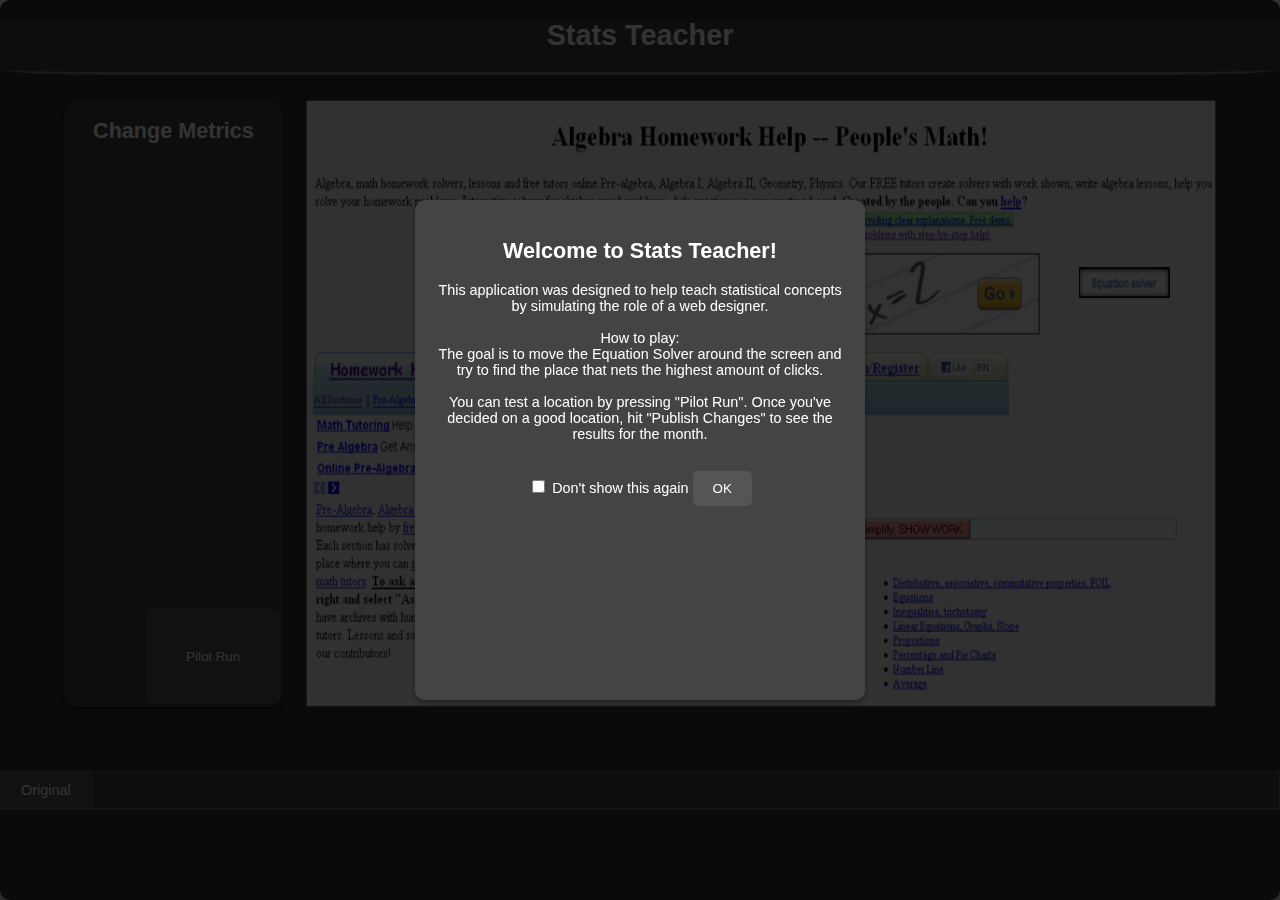
==== commit 0a067337: "Add files via upload" ====
--- a/index.html
+++ b/index.html
@@ -35,21 +35,41 @@
 	<link rel="stylesheet" href="css/main.css">
 </head>
 <body>
+    <!-- Loader Icon -->
+    <div class="loader" aria-busy="true" aria-live="polite">
+        <div class="loader-icon"></div>
+    </div>
+    <!-- Rotate Prompt -->
+    <div id="rotate-prompt" role="dialog" aria-modal="true" aria-label="Rotate Prompt">
+        <p>Please swap to a desktop or tablet for the best experience.</p>
+    </div>
     <!-- Header -->
     <header>
         <h1>Stats Teacher</h1>
     </header>
-    <!-- Loader Icon -->
-    <div class="loader" aria-busy="true" aria-live="polite">
-        <div class="loader-icon"></div>
+
+    <!-- Popups -->
+
+    <!-- Initial popup -->
+    <div id="initial-popup" class="initial-Popup" role="dialog" aria-modal="true" aria-labelledby="popup-title">
+        <div class="popup-content">
+            <h2 id="popup-title">Welcome to Stats Teacher!</h2>
+            <p>
+                This application was designed to help teach statistical concepts by simulating the role of a web designer.<br>
+                <br>
+                How to play: <br>
+                The goal is to move the Equation Solver around the screen and try to find the place that nets the highest amount of clicks.<br>
+                <br>
+                You can test a location by pressing "Pilot Run". Once you've decided on a good location, hit "Publish Changes" to see the results for the month.
+            </p>
+            <label>
+                <input type="checkbox" id="dont-show-again-checkbox"> Don't show this again
+            </label>
+            <button id="popup-close-button" aria-label="Close this popup">OK</button>
+        </div>
     </div>
 
-    <!-- Rotate Prompt -->
-    <div id="rotate-prompt" role="dialog" aria-modal="true" aria-label="Rotate Prompt">
-        <p>Please swap to a desktop or tablet for the best experience.</p>
-    </div>
-
-    <!-- Popups -->
+    <!-- Suggestion Popups-->
     <div id="scroll-popup" class="popup" aria-live="polite">
         <p>Scroll down to see the results!</p>
     </div>
@@ -85,65 +105,36 @@
         <!--outcome popup is populated by the resultComparison function-->
     </div>
 
-
-    <!-- Initial popup -->
-    <div id="initial-popup" class="initial-Popup" role="dialog" aria-modal="true" aria-labelledby="popup-title">
-        <div class="popup-content">
-            <h2 id="popup-title">Welcome to Stats Teacher!</h2>
-            <p>
-                This application was designed to help teach statistical concepts by simulating the role of a web designer.<br>
-                <br>
-                How to play: <br>
-                The goal is to move the Equation Solver around the screen and try to find the place that nets the highest amount of clicks.<br>
-                <br>
-                You can test a location by pressing "Pilot Run". Once you've decided on a good location, hit "Publish Changes" to see the results for the month.
-            </p>
-            <label>
-                <input type="checkbox" id="dont-show-again-checkbox"> Don't show this again
-            </label>
-            <button id="popup-close-button" aria-label="Close this popup">OK</button>
-        </div>
-    </div>
+    <section id="content-wrapper">
+        <!-- Canvas Interface -->
+        <section id="canvas-interface" class="canvas-interface" aria-label="Statistical Visualization">
+            <canvas id="canvas" aria-label="Interactive statistical visualization"></canvas>
+        </section>
 
 
-    <!-- Canvas Interface -->
-    <section id="canvas-interface" class="canvas-interface" aria-label="Statistical Visualization">
-        <canvas id="canvas" aria-label="Interactive statistical visualization"></canvas>
+        <!-- Testing Status Indicator -->
+        <div id="testing-wrapper" class="testing-wrapper">
+            <h2>Change Metrics</h2>
+            <!-- Clock Container -->
+            <div id="testing-status-clock">
+                <div id="clock-face">
+                    <div id="clock-hand"></div>
+                </div>
+            </div>
+
+            <div id="testing-status-text"></div>
+
+            <h3 id="comparison-type"></h3>
+
+            <div id="test-result"></div>
+
+            <button id="test-button" title="Show sample data for the selected location">Pilot Run</button>
+            <button id="post-button" title="Post changes and display the population data">Publish Changes</button>
+        </div>
+
+        <!-- JavaScript -->
+        <script src="javascript/main.js" type="module"></script>
     </section>
-
-
-    <!-- Input Interface -->
-    <div id="input-interface-wrapper">
-        <nav id="input-interface" class="input-interface" aria-label="Controls">
-            <!--
-            DISABLED FOR NOW
-
-            <span class="breakpoint">
-                <button id="copy-button" title="Copy all data to clipboard">Copy Data</button>
-                <button id ="reset-button" style title ="Reset the application">Reset</button>
-            </span>
-
-             -->
-        </nav>
-    </div>
-
-
-    <!-- Testing Status Indicator -->
-    <div id="testing-wrapper" class="testing-wrapper">
-        <h2>Change Metrics</h2>
-        <!-- Clock Container -->
-        <div id="testing-status-clock">
-            <div id="clock-face">
-                <div id="clock-hand"></div>
-            </div>
-        </div>
-        <div id="testing-status-text"></div>
-        <div id="test-result"></div>
-        <h3 id="comparison-type"></h3>
-        <button id="test-button" title="Show sample data for the selected location">Pilot Run</button>
-        <button id="post-button" title="Post changes and display the population data">Publish Changes</button>
-    </div>
-
 
     <!-- Output Interface -->
     <section id="output-interface" class="output-interface" aria-label="Results and Data">
@@ -153,7 +144,5 @@
             <div id="tab-contents"></div>
         </div>
     </section>
-	<!-- JavaScript -->
-	<script src="javascript/main.js" type="module"></script>
 </body>
 </html>
--- a/css/main.css
+++ b/css/main.css
@@ -54,9 +54,7 @@
             border-bottom: 3px solid grey;
             border-radius: 0% 0% 10% 10%;
         }
-        header h1 {
-            margin: 0;
-        }
+
 
         /* Buttons */
         button {
@@ -379,28 +377,29 @@
         @media only screen {
             body {
                 margin: 0;
-                display: grid;
-                grid-gap: 1%;
-                grid-template-columns: repeat(20, 1fr);
-                grid-template-rows: repeat(20, 1fr);
             }
             header {
+                margin: 0 auto;
                 height: 100%;
                 width: 100%;
-                grid-column: 2/20;
-                grid-row: 1/2;
+
+            }
+            #content-wrapper{
+                margin: 2% 5% 5%;
+                display: flex;
+                flex-direction: row-reverse;
+                justify-content: space-between;
             }
             #canvas-interface {
-                grid-column: 7/20;
-                grid-row: 2/12;
+                width: 79%;
+                max-width: 1200px;
+
             }
             #testing-wrapper {
                 display: grid;
+                width: 19%;
                 grid-template-columns: repeat(5, 1fr);
                 grid-template-rows: repeat(6, 1fr);
-
-                grid-column: 2/7;
-                grid-row: 2/12;
             }
             /* Children of testing wrapper */
                 #testing-wrapper h2{
@@ -410,7 +409,8 @@
                     grid-row: 1/2;
                 }
                 #testing-wrapper button{
-                    grid-column: 4/6;
+                    margin: 2%;
+                    grid-column: 3/6;
                     grid-row: 6/7;
                 }
                 #testing-status-clock {
@@ -450,8 +450,6 @@
                     grid-row: 3/6;
                 }
             #output-interface {
-                grid-column: 2/20;
-                grid-row: 12/20;
             }
             .tabs {
                 flex-direction: row;
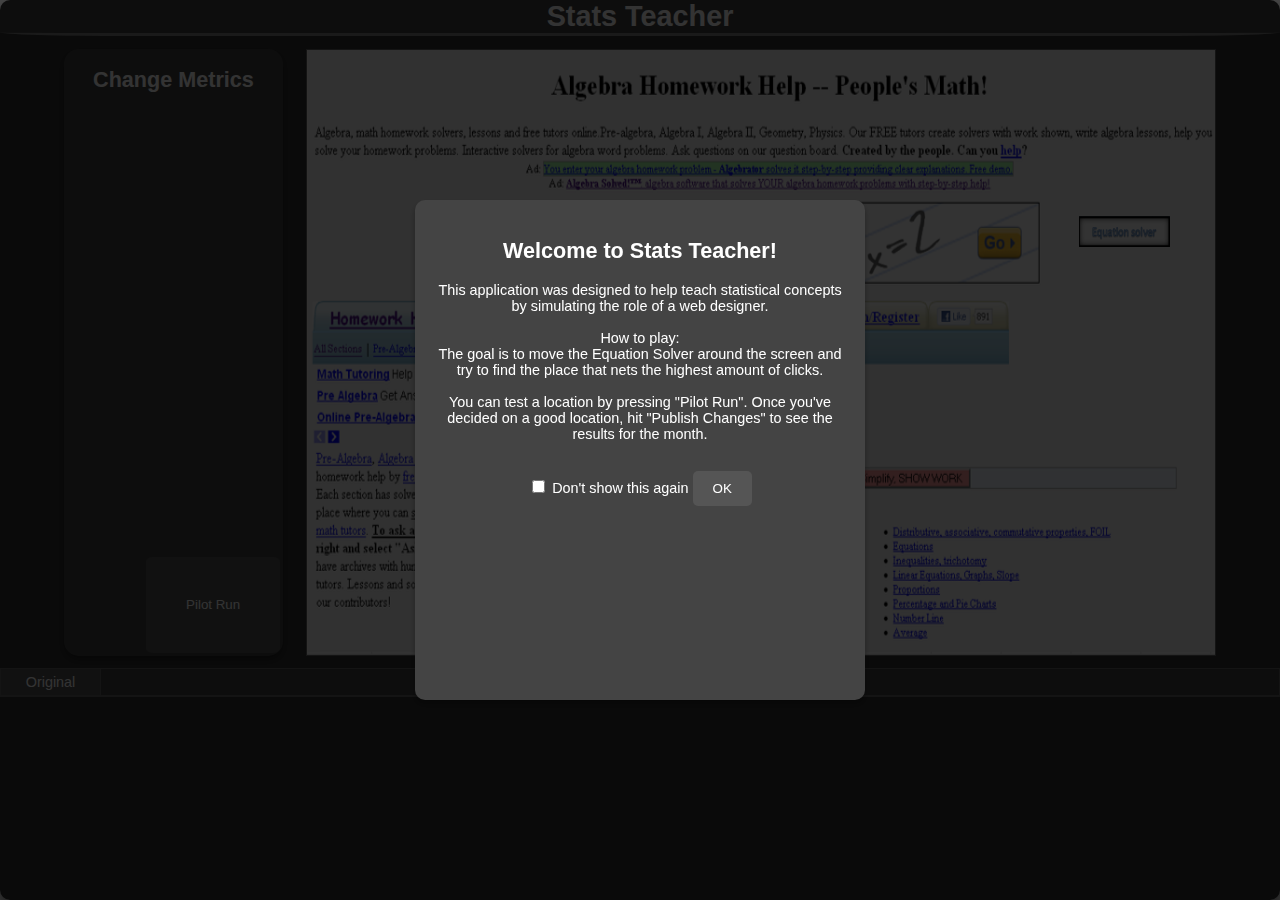
==== commit 8613f9f0: "Add files via upload" ====
--- a/index.html
+++ b/index.html
@@ -124,9 +124,15 @@
 
             <div id="testing-status-text"></div>
 
-            <h3 id="comparison-type"></h3>
 
-            <div id="test-result"></div>
+            <div id="test-result">
+                <h3 id="comparison-type"></h3>
+                <div id="result-comparison">
+                    <div id="current-summary"></div>
+                    <div id="previous-summary"></div>
+                </div>
+
+            </div>
 
             <button id="test-button" title="Show sample data for the selected location">Pilot Run</button>
             <button id="post-button" title="Post changes and display the population data">Publish Changes</button>
--- a/css/main.css
+++ b/css/main.css
@@ -55,6 +55,10 @@
             border-radius: 0% 0% 10% 10%;
         }
 
+        header h1 {
+            max-height: fit-content;
+        }
+
 
         /* Buttons */
         button {
@@ -74,11 +78,15 @@
         /* Canvas Interface */
         #canvas-interface {
             position: relative;
-            aspect-ratio: 3 / 2; /* Maintains 3:2 aspect ratio */
-            width: 100%;
+
+            width: 100%;
+            max-width: 100vw;
+            aspect-ratio: 3/2;
+
             background-color: #444;
             border: 1px solid #666;
         }
+
         #canvas {
             width: 100%;
             height: 100%;
@@ -95,7 +103,7 @@
         }
         /* Output Interface */
         #output-interface {
-            max-height: 0;
+
         }
 
         .testing-wrapper button {
@@ -105,8 +113,6 @@
         /* Tabs and Content */
         .tab-container {
             visibility: visible;
-            overflow-y: auto;
-            margin: 0 0 20px 0;
             background-color: #444;
             border: 1px solid #666;
         }
@@ -118,7 +124,9 @@
             }
                 /* Child of .tabs */
                 .tab {
-                    padding: 10px 20px;
+                    text-align: center;
+                    width: 100px;
+                    padding: 5px 10px;
                     cursor: pointer;
                     background-color: #555;
                     border-right: 1px solid #666;
@@ -127,17 +135,22 @@
                 .tab.active {
                     background-color: #666;
                 }
+                #tab-contents {
+                    overflow-x: auto;
+                    overflow-y: auto;
+                    max-height: 300px;
+                }
                 .tab-content {
-                    overflow-x: scroll;
-                    overflow-y: scroll;
                     display: none;
-                    padding: 20px;
+                    padding: 0px;
                 }
                 .tab-content.active {
                     display: block;
                 }
                 tbody :nth-child(1){
                     text-align: start;
+                }
+                #data-table{
                 }
 
         /* Testing Popup */
@@ -350,7 +363,7 @@
         #testing-popup{z-index: 125}
 
         /* Media Queries */
-        @media only screen and (max-height: 500px) {
+        @media only screen and (max-height: 800px) {
             body.no-scroll {
                 height: 100%;
                 width: 100%;
@@ -361,7 +374,7 @@
             }
         }
 
-        @media only screen and (max-width: 500px) {
+        @media only screen and (max-width: 800px) {
             body.no-scroll {
                 height: 100%;
                 width: 100%;
@@ -373,26 +386,27 @@
         }
 
 
-        /* Desktop Layouts */
-        @media only screen {
+        /* Primary Layout */
+        @media only screen and (min-width: 1000px){
             body {
                 margin: 0;
             }
             header {
-                margin: 0 auto;
-                height: 100%;
+                align-content: center;
                 width: 100%;
-
+            }
+            h1 {
+                margin: 0;
             }
             #content-wrapper{
-                margin: 2% 5% 5%;
+                margin: 1% 5% 1%;
                 display: flex;
                 flex-direction: row-reverse;
                 justify-content: space-between;
             }
             #canvas-interface {
                 width: 79%;
-                max-width: 1200px;
+                max-width: 1080px;
 
             }
             #testing-wrapper {
@@ -450,95 +464,99 @@
                     grid-row: 3/6;
                 }
             #output-interface {
-            }
-            .tabs {
-                flex-direction: row;
-            }
-        }
-/* Mobile layouts */
-/*
-@media only screen and (hover: none) {
-    html { font-size: calc()}
+                bottom: 0;
+                width: 100%;
+            }
+        }
+/* Narrow Screen Layout */
+@media only screen and (max-width: 999px) {
     body {
-        display: grid;
-        grid-gap: 2px;
-        grid-template-columns: repeat(20, 1fr);
-        grid-template-rows: repeat(10, 1fr);
+        margin: 0;
     }
     header {
+        align-content: center;
         width: 100%;
-
-        grid-column: 1/21;
-        grid-row: 1/2;
-    }
-    #canvas-interface {
-        grid-column: 3/21;
-        grid-row: 2/10;
+    }
+    h1 {
+        margin: 0;
+    }
+    #content-wrapper{
+        display: flex;
+        flex-direction: column;
+        justify-content: space-between;
     }
     #testing-wrapper {
         display: grid;
         grid-template-columns: repeat(5, 1fr);
-        grid-template-rows: repeat(6, 1fr);
-
-        grid-column: 1/3;
-        grid-row: 2/10;
-    }
-    /* Children of testing wrapper */ /*
-    #testing-wrapper h2{
-        text-align: center;
-
-        grid-column: 1/6;
-        grid-row: 1/2;
-    }
-    #testing-wrapper button{
-        grid-column: 4/6;
-        grid-row: 6/7;
-    }
-    #clock-container {
-        grid-column: 3/4;
-        grid-row: 2/3;
-
-        margin: 1% 0;
-        max-height: 75px;
-        max-width: 75px;
-    }
-    /* Children of clock-container */ /*
-    #clock-face {
-        border-width: 3px;
-        max-height: 60px;
-        max-width: 60px;
-    }
-    #clock-hand {
-        border-radius: 20%;
-        width: 2px;
-        height: 22px
-    }
-
-    #comparison-type{
-        visibility: visible;
-        margin: auto 0;
-        text-align: left;
-
-        grid-column: 1/6;
-        grid-row: 3/4;
-    }
-    #testing-status-text {
-        margin: auto 0;
-        text-align: left;
-
-        grid-column: 1/6;
-        grid-row: 4/6;
-    }
-    #test-result{
-        grid-column: 1/6;
-        grid-row: 4/6;
-    }
-    #output-interface {
-        grid-column: 1/21;
-        grid-row: 10/11;
-    }
-    .tabs {
-        flex-direction: row;
-    }
-}
-*/+        grid-template-rows: repeat(5, 1fr);
+    }
+    #result-comparison{
+        padding-top: 1%;
+    }
+    #current-summary{
+        float: left;
+        padding-left: 2.5%;
+        padding-right: 2.5%;
+        width: 45%;
+    }
+    #previous-summary{
+        float: right;
+        padding-left: 2.5%;
+        padding-right: 2.5%;
+        width: 45%;
+    }
+        /* Children of testing wrapper */
+        #testing-wrapper h2{
+            text-align: center;
+
+            grid-column: 1/6;
+            grid-row: 1/2;
+        }
+        #testing-wrapper button{
+            margin: 2%;
+            grid-column: 5/6;
+            grid-row: 5/6;
+        }
+        #testing-status-clock {
+            grid-column: 1/2;
+            grid-row: 5/6;
+
+            margin: 1% 0;
+            max-height: 75px;
+            max-width: 75px;
+        }
+            /* Children of clock-container */
+            #clock-face {
+                border-width: 3px;
+                max-height: 60px;
+                max-width: 60px;
+            }
+            #clock-hand {
+                border-radius: 20%;
+                width: 2px;
+                height: 22px
+            }
+
+        #testing-status-text {
+            margin: auto 0;
+            text-align: center;
+            text-align: left;
+
+            grid-column: 2/5;
+            grid-row: 5/6;
+        }
+
+        #comparison-type{
+            grid-column: 1/6;
+            grid-row: 2/3;
+        }
+        #test-result{
+            grid-column: 1/6;
+            grid-row: 3/5;
+        }
+        #output-interface {
+            margin-top: 2vh;
+            bottom: 0;
+            width: 100%;
+        }
+}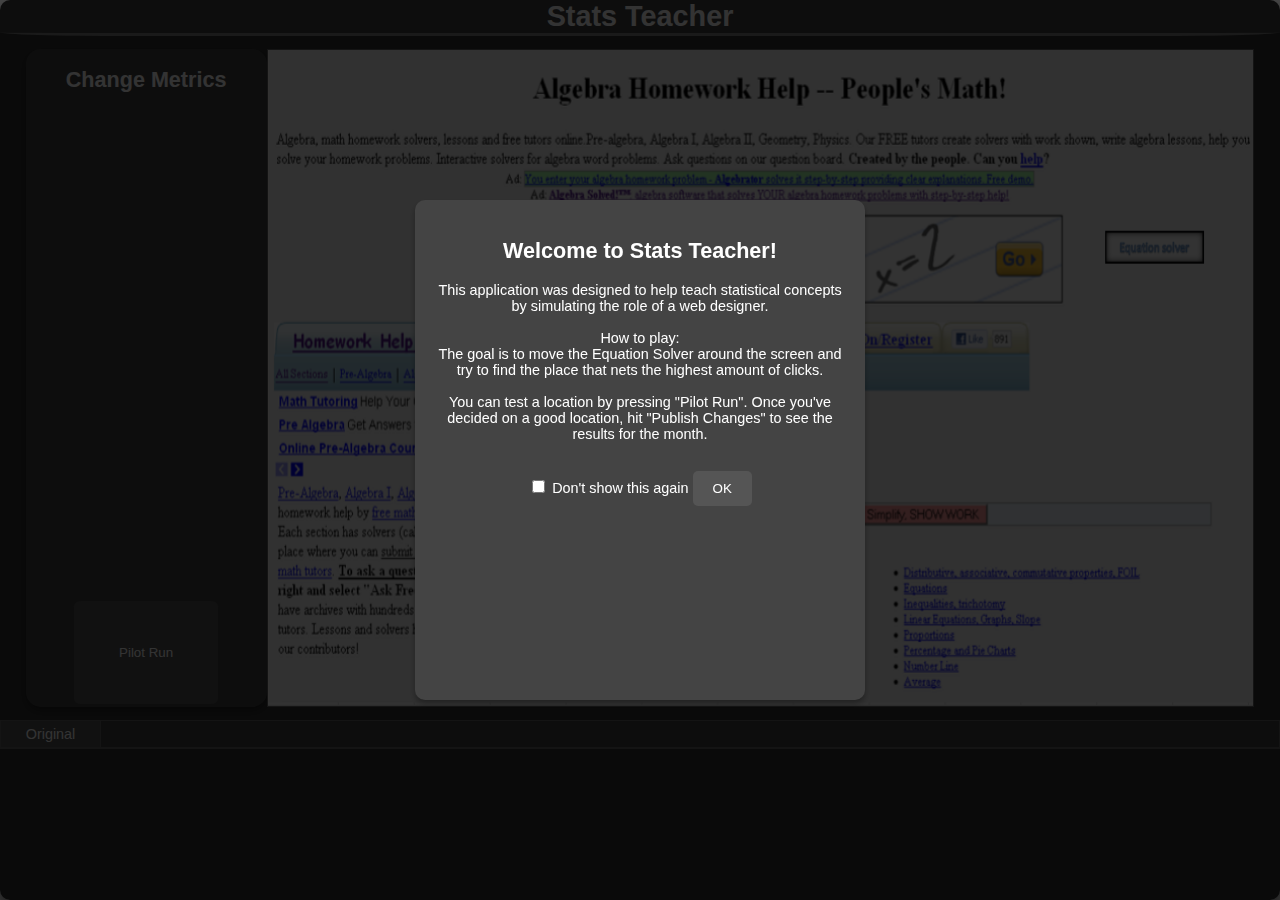
==== commit 59bb1a7c: "Add files via upload" ====
--- a/index.html
+++ b/index.html
@@ -41,7 +41,7 @@
     </div>
     <!-- Rotate Prompt -->
     <div id="rotate-prompt" role="dialog" aria-modal="true" aria-label="Rotate Prompt">
-        <p>Please swap to a desktop or tablet for the best experience.</p>
+        <p>Please rotate your screen or swap to a desktop or tablet device.</p>
     </div>
     <!-- Header -->
     <header>
@@ -87,9 +87,8 @@
     </div>
     <div id="limit-warning-popup" class="popup" aria-live="polite">
         <p>
-            You are out of time!
-            Pick a location and press "Publish Changes"
-            to see how your how choice impacted the CTR.
+            You are running out of time!
+            You will have to pick a final location shortly.
         </p>
     </div>
 
--- a/css/main.css
+++ b/css/main.css
@@ -81,6 +81,7 @@
 
             width: 100%;
             max-width: 100vw;
+            max-height: 100vh;
             aspect-ratio: 3/2;
 
             background-color: #444;
@@ -91,6 +92,9 @@
             width: 100%;
             height: 100%;
             display: block;
+        }
+        #testing-wrapper{
+            max-height: 100vh;
         }
         #post-button {
             display: none;
@@ -248,6 +252,7 @@
             box-shadow: 0 4px 6px rgba(0,0,0,0.3);
         }
         .popup {
+            padding: 10px;
             text-align: center;
 
             left: 85%;
@@ -359,11 +364,11 @@
         }
 
         #move-popup{ z-index: 125;}
-        #scroll-popup{ z-index : 150;}
+        #scroll-popup{ z-index : 150; left: 60%}
         #testing-popup{z-index: 125}
 
-        /* Media Queries */
-        @media only screen and (max-height: 800px) {
+        /* Switch Device prompt */
+        @media only screen and (orientation: landscape) and (max-width: 675px) {
             body.no-scroll {
                 height: 100%;
                 width: 100%;
@@ -374,7 +379,7 @@
             }
         }
 
-        @media only screen and (max-width: 800px) {
+        @media only screen and (min-width: 8000000px) {
             body.no-scroll {
                 height: 100%;
                 width: 100%;
@@ -386,8 +391,9 @@
         }
 
 
-        /* Primary Layout */
-        @media only screen and (min-width: 1000px){
+
+        /* Landscape Layout */
+        @media only screen and (orientation: landscape) {
             body {
                 margin: 0;
             }
@@ -399,19 +405,19 @@
                 margin: 0;
             }
             #content-wrapper{
-                margin: 1% 5% 1%;
+                margin: 1% 2% 1%;
                 display: flex;
                 flex-direction: row-reverse;
                 justify-content: space-between;
             }
             #canvas-interface {
-                width: 79%;
-                max-width: 1080px;
+                max-width: 1200px;
+                min-width: 575px;
 
             }
             #testing-wrapper {
                 display: grid;
-                width: 19%;
+                max-width: 25vw;
                 grid-template-columns: repeat(5, 1fr);
                 grid-template-rows: repeat(6, 1fr);
             }
@@ -424,7 +430,7 @@
                 }
                 #testing-wrapper button{
                     margin: 2%;
-                    grid-column: 3/6;
+                    grid-column: 2/5;
                     grid-row: 6/7;
                 }
                 #testing-status-clock {
@@ -454,109 +460,131 @@
                     grid-column: 1/6;
                     grid-row: 4/5;
                 }
-
-                #comparison-type{
-                    grid-column: 1/6;
-                    grid-row: 2/3;
-                }
                 #test-result{
                     grid-column: 1/6;
-                    grid-row: 3/6;
-                }
+                    grid-row: 2/6;
+                }
+                    /* Children of #test-result */
+                    #comparison-type {
+                        margin-bottom: 10px;
+
+                    }
             #output-interface {
                 bottom: 0;
                 width: 100%;
             }
         }
-/* Narrow Screen Layout */
-@media only screen and (max-width: 999px) {
-    body {
-        margin: 0;
-    }
-    header {
-        align-content: center;
-        width: 100%;
-    }
-    h1 {
-        margin: 0;
-    }
-    #content-wrapper{
-        display: flex;
-        flex-direction: column;
-        justify-content: space-between;
-    }
-    #testing-wrapper {
-        display: grid;
-        grid-template-columns: repeat(5, 1fr);
-        grid-template-rows: repeat(5, 1fr);
-    }
-    #result-comparison{
-        padding-top: 1%;
-    }
-    #current-summary{
-        float: left;
-        padding-left: 2.5%;
-        padding-right: 2.5%;
-        width: 45%;
-    }
-    #previous-summary{
-        float: right;
-        padding-left: 2.5%;
-        padding-right: 2.5%;
-        width: 45%;
-    }
-        /* Children of testing wrapper */
-        #testing-wrapper h2{
-            text-align: center;
-
-            grid-column: 1/6;
-            grid-row: 1/2;
-        }
-        #testing-wrapper button{
-            margin: 2%;
-            grid-column: 5/6;
-            grid-row: 5/6;
-        }
-        #testing-status-clock {
-            grid-column: 1/2;
-            grid-row: 5/6;
-
-            margin: 1% 0;
-            max-height: 75px;
-            max-width: 75px;
-        }
-            /* Children of clock-container */
-            #clock-face {
-                border-width: 3px;
-                max-height: 60px;
-                max-width: 60px;
-            }
-            #clock-hand {
-                border-radius: 20%;
-                width: 2px;
-                height: 22px
-            }
-
-        #testing-status-text {
-            margin: auto 0;
-            text-align: center;
-            text-align: left;
-
-            grid-column: 2/5;
-            grid-row: 5/6;
-        }
-
-        #comparison-type{
-            grid-column: 1/6;
-            grid-row: 2/3;
-        }
-        #test-result{
-            grid-column: 1/6;
-            grid-row: 3/5;
-        }
-        #output-interface {
-            margin-top: 2vh;
-            bottom: 0;
-            width: 100%;
-        }
-}+        /* Removes the side margins on the content-wrapper div on small screens to improve the layout */
+        @media only screen and (orientation: landscape) and (max-width: 750px ){
+            #content-wrapper{
+                margin-left: 0;
+                margin-right: 0;
+
+            }
+        }
+        /* Removes all margins and the header to free up screen real-estate on even smaller screens*/
+        @media only screen and (orientation: landscape) and (min-aspect-ratio: 16/9) and (max-height: 430px ){
+            header{
+                display: none;
+            }
+            #content-wrapper{
+                margin: 0;
+
+            }
+        }
+
+
+        /* Portrait Layout */
+        @media only screen and (orientation: portrait) {
+            body {
+                margin: 0;
+            }
+            header {
+                align-content: center;
+                width: 100%;
+            }
+            h1 {
+                margin: 0;
+            }
+            #content-wrapper{
+                display: flex;
+                flex-direction: column;
+                justify-content: space-between;
+                gap: 20px;
+
+            }
+            #testing-wrapper {
+                max-height: 30vh;
+                border-radius: unset;
+                display: grid;
+                grid-template-columns: repeat(5, 1fr);
+                grid-template-rows: repeat(5, 1fr);
+            }
+            #result-comparison{
+                padding-top: 1%;
+            }
+            #current-summary{
+                float: left;
+                padding-left: 2.5%;
+                padding-right: 2.5%;
+                width: 45%;
+            }
+            #previous-summary{
+                float: right;
+                padding-left: 2.5%;
+                padding-right: 2.5%;
+                width: 45%;
+            }
+                /* Children of testing wrapper */
+                #testing-wrapper h2{
+                    text-align: center;
+
+                    grid-column: 1/6;
+                    grid-row: 1/2;
+                }
+                #testing-wrapper button{
+                    margin: 2%;
+                    grid-column: 5/6;
+                    grid-row: 5/6;
+                }
+                #testing-status-clock {
+                    grid-column: 1/2;
+                    grid-row: 5/6;
+
+                    margin: 1% 0;
+                    max-height: 75px;
+                    max-width: 75px;
+                }
+                    /* Children of clock-container */
+                    #clock-face {
+                        border-width: 3px;
+                        max-height: 60px;
+                        max-width: 60px;
+                    }
+                    #clock-hand {
+                        border-radius: 20%;
+                        width: 2px;
+                        height: 22px
+                    }
+
+                #testing-status-text {
+                    margin: auto 0;
+                    text-align: left;
+
+                    grid-column: 2/5;
+                    grid-row: 5/6;
+                }
+                #test-result{
+                    grid-column: 1/6;
+                    grid-row: 2/5;
+                }
+                    /* Children of #test-result */
+                    #comparison-type {
+                        margin-bottom: 10px;
+
+                    }
+                #output-interface {
+                    margin-top: 20px;
+                    width: 100%;
+                }
+            }